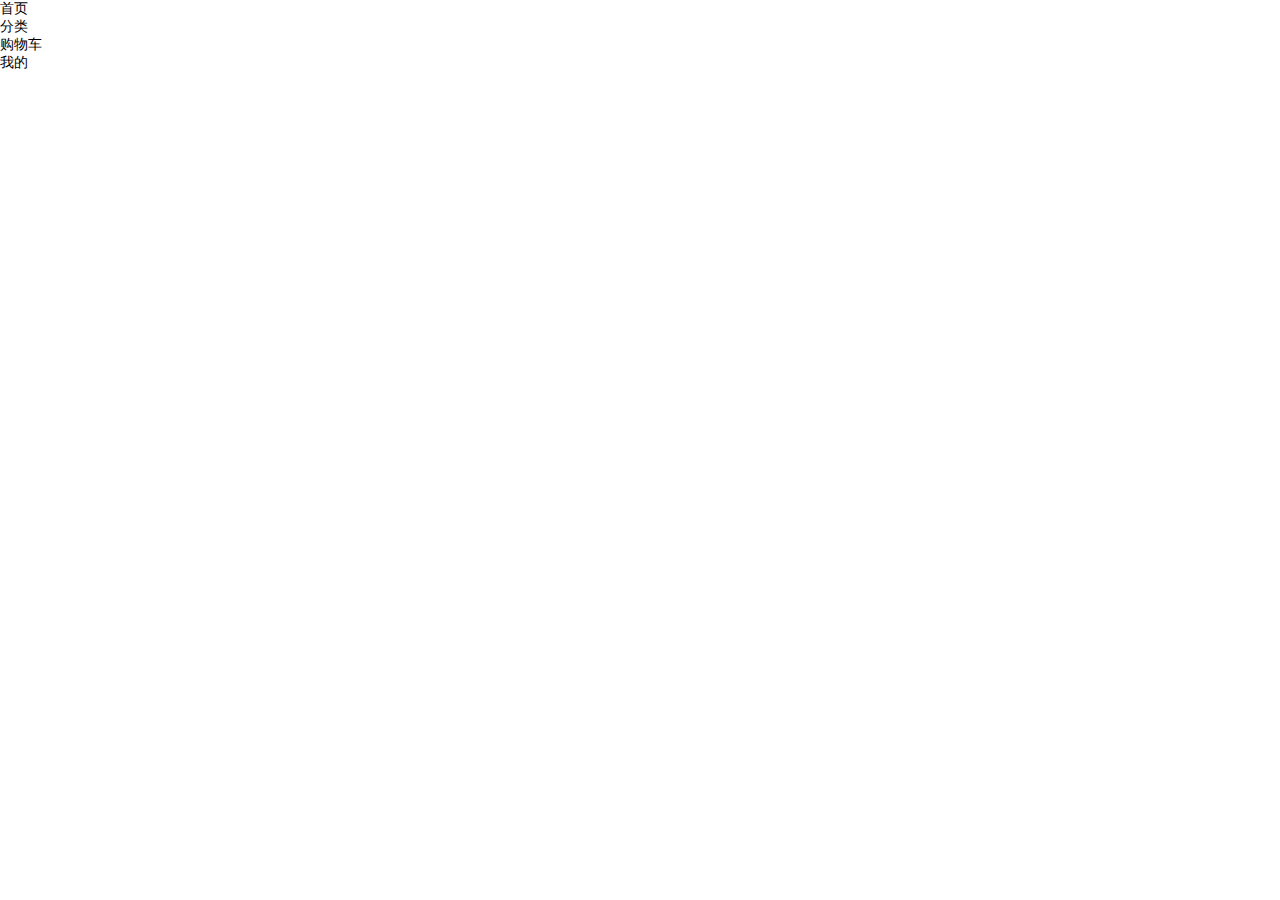
==== index.html @ eaf48cbc "Merge branch 'master' into yzg" ====
<!DOCTYPE html>
<html ng-app='mogujie'>
<head>
    <meta charset="utf-8">
    <meta name="viewport" content="initial-scale=1.0, maximum-scale=1.0, user-scalable=no" />
    <title>蘑菇街</title>
    <link rel="stylesheet" href="css/reset.css" />
    <link rel="stylesheet" href="css/index.css" />
    <link rel="stylesheet" href="css/swiper-3.4.1.min.css" />
    <script src="js/libs/angular.js"></script>
    <script src="js/libs/angular-css.min.js"></script>
    <script src="js/libs/angular-ui-router.js"></script>
    <script src="js/libs/swiper-3.4.1.min.js"></script>
	<script src="app.js"></script>
	<script src="components/home/home.js"></script>
	<script src="components/category/category.js"></script>
	<script src="components/shopcar/shopcar.js"></script>
	<script src="components/mine/mine.js"></script>
	<script src="components/home/groupBuying/groupBuying.js" type="text/javascript" charset="utf-8"></script>
</head>
<body>
	<div id="wrap">
    <div id="main" ui-view></div>
    <div id="tab">
        <ul>
            <li><a ui-sref='home' href="">首页</a></li>
            <li><a ui-sref='category' href="">分类</a></li>
            <li><a ui-sref='shopcar' href="">购物车</a></li>
            <li><a ui-sref='mine' href="">我的</a></li>
        </ul>
    </div>
</div>
</body>
</html>
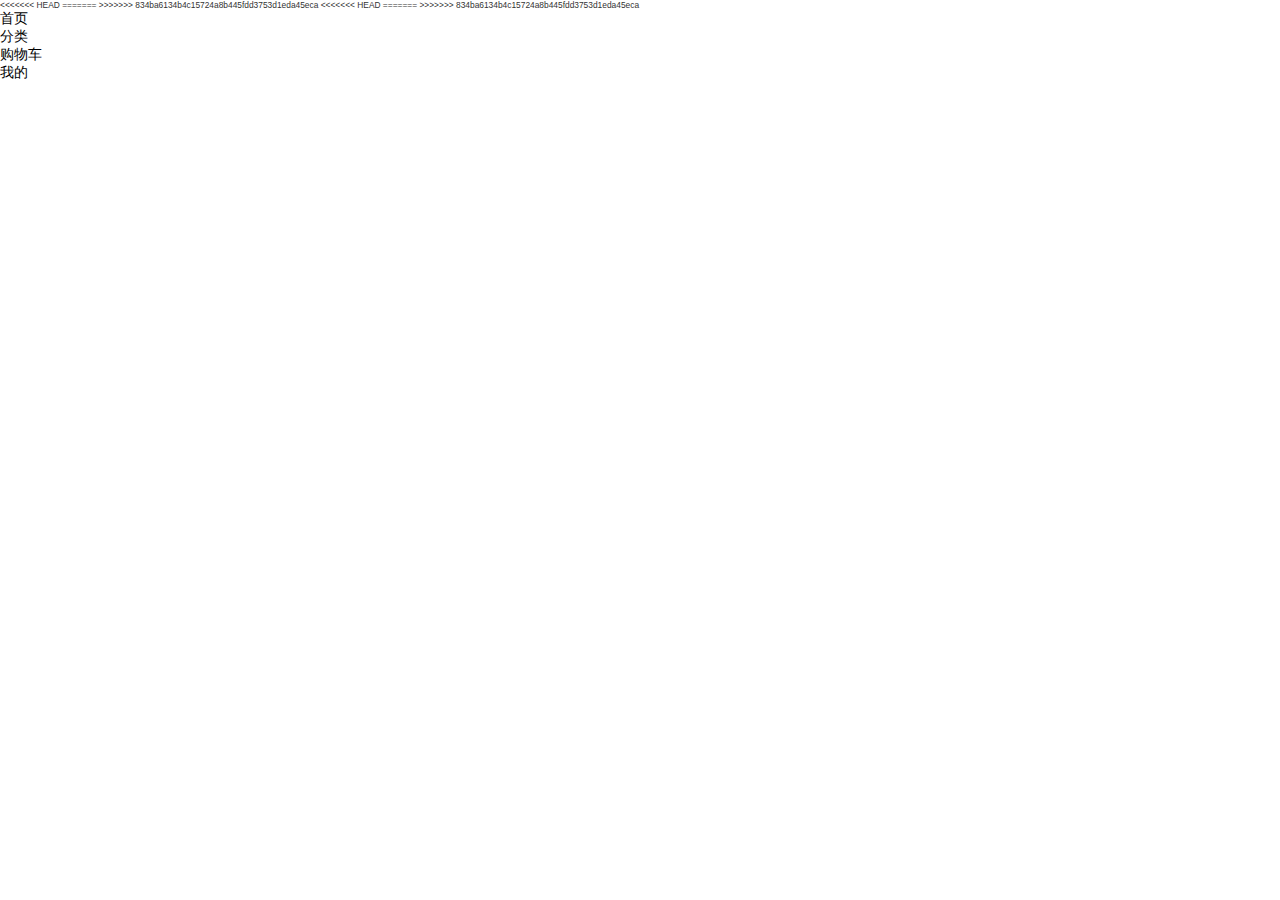
==== commit 0a369b41: "'学登的提交自己电脑可以运行'" ====
--- a/index.html
+++ b/index.html
@@ -11,12 +11,24 @@
     <script src="js/libs/angular-css.min.js"></script>
     <script src="js/libs/angular-ui-router.js"></script>
     <script src="js/libs/swiper-3.4.1.min.js"></script>
+<<<<<<< HEAD
+    <script src="js/libs/me-lazyload.js" type="text/javascript" charset="utf-8"></script>
+=======
+    <script src="js/libs/me-lazyload.js"></script>
+>>>>>>> 834ba6134b4c15724a8b445fdd3753d1eda45eca
 	<script src="app.js"></script>
 	<script src="components/home/home.js"></script>
 	<script src="components/category/category.js"></script>
 	<script src="components/shopcar/shopcar.js"></script>
 	<script src="components/mine/mine.js"></script>
 	<script src="components/home/groupBuying/groupBuying.js" type="text/javascript" charset="utf-8"></script>
+<<<<<<< HEAD
+	<script src="components/home/groupBuying/UZGroup/UZGroup.js" type="text/javascript" charset="utf-8"></script>
+
+=======
+	<script src="components/home/summerBuying/summerBuying.js" type="text/javascript" charset="utf-8"></script>
+	<script src="components/home/groupBuying/UZGroup/UZGroup.js" type="text/javascript" charset="utf-8"></script>
+>>>>>>> 834ba6134b4c15724a8b445fdd3753d1eda45eca
 </head>
 <body>
 	<div id="wrap">
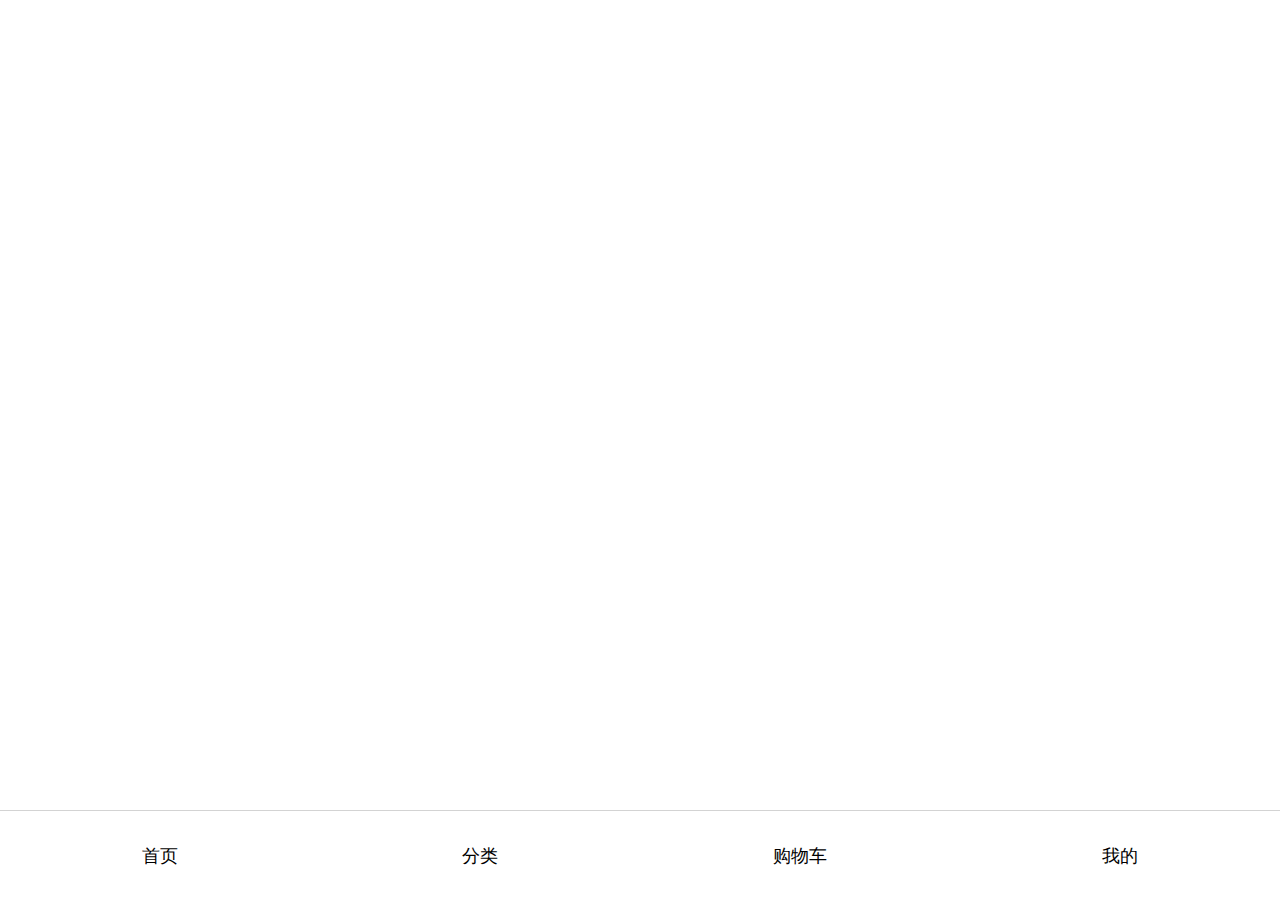
==== commit 1ea83999: "'add_detail'" ====
--- a/index.html
+++ b/index.html
@@ -11,24 +11,19 @@
     <script src="js/libs/angular-css.min.js"></script>
     <script src="js/libs/angular-ui-router.js"></script>
     <script src="js/libs/swiper-3.4.1.min.js"></script>
-<<<<<<< HEAD
-    <script src="js/libs/me-lazyload.js" type="text/javascript" charset="utf-8"></script>
-=======
     <script src="js/libs/me-lazyload.js"></script>
->>>>>>> 834ba6134b4c15724a8b445fdd3753d1eda45eca
+     <script src="js/libs/angular-waterfall.js"></script>
 	<script src="app.js"></script>
 	<script src="components/home/home.js"></script>
 	<script src="components/category/category.js"></script>
 	<script src="components/shopcar/shopcar.js"></script>
 	<script src="components/mine/mine.js"></script>
 	<script src="components/home/groupBuying/groupBuying.js" type="text/javascript" charset="utf-8"></script>
-<<<<<<< HEAD
+	<script src="components/home/summerBuying/summerBuying.js" type="text/javascript" charset="utf-8"></script>
+	<script src="components/home/summerBuying/sale_off/sale_off.js" type="text/javascript" charset="utf-8"></script>
 	<script src="components/home/groupBuying/UZGroup/UZGroup.js" type="text/javascript" charset="utf-8"></script>
-
-=======
-	<script src="components/home/summerBuying/summerBuying.js" type="text/javascript" charset="utf-8"></script>
-	<script src="components/home/groupBuying/UZGroup/UZGroup.js" type="text/javascript" charset="utf-8"></script>
->>>>>>> 834ba6134b4c15724a8b445fdd3753d1eda45eca
+	<script src="components/category/categoryKind/categoryKind.js" type="text/javascript" charset="utf-8"></script>
+	<script src="components/home/groupBuying/UZGroup/lastGoods/lastGoods.js" type="text/javascript" charset="utf-8"></script>
 </head>
 <body>
 	<div id="wrap">
--- a/css/index.css
+++ b/css/index.css
@@ -0,0 +1,41 @@
+
+
+#wrap{
+    height: 100%;
+    width: 100%;
+    position: relative;
+}
+#main{
+    height: 90%;
+    width: 100%;
+    position: absolute;
+}
+#tab{
+    height: 10%;
+    width: 100%;
+    position: fixed;
+    bottom: 0;
+    /*background: #808080;*/
+    border-top: 1px solid lightgray;
+    background: #FFF;
+}
+#tab>ul{
+    width: 100%;
+    height: 100%;
+}
+#tab>ul>li{
+    width: 25%;
+    height: 100%;
+    /*line-height: 100%;*/
+    float: left;
+    /*text-align: center;*/
+    display: flex;
+    align-items: center;
+}
+#tab>ul>li>a{
+	font-size: 1.28rem;
+	/*vertical-align: middle;*/
+	text-align: center;
+	margin: 0 auto;
+	
+}
